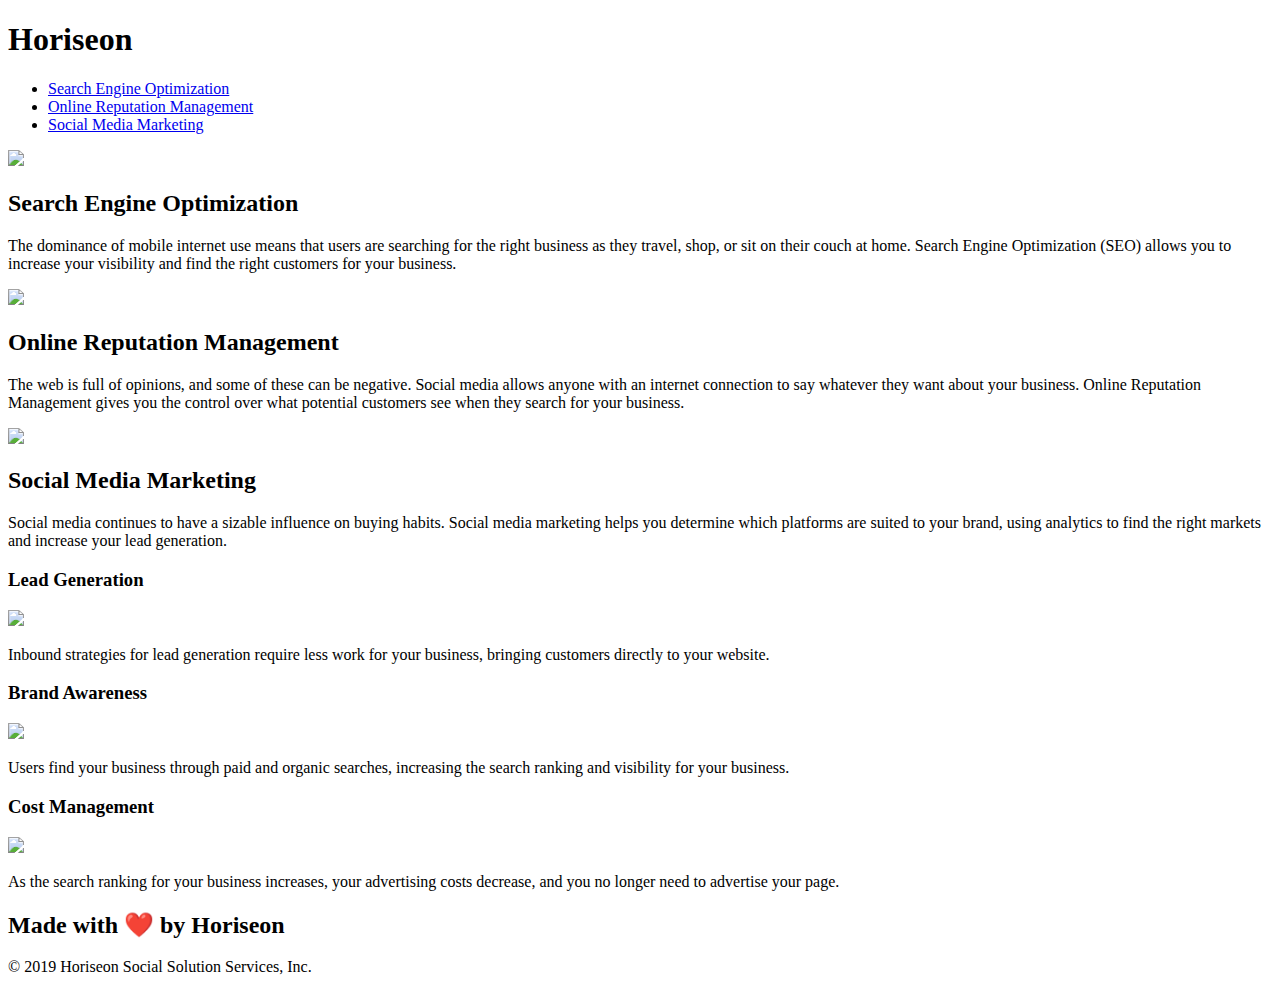
==== Develop/index.html @ 12b8831d "Added comments to each section/content of the HTML for better understanding" ====
<!DOCTYPE html>
<html lang="en-us">

<head>
    <meta charset="UTF-8" />
    <link rel="stylesheet" href="./assets/css/style.css">
    <title>Horiseon</title>
</head>

<body>
 <!--This is the header bar and navigation links-->
    <div class="header">
        <h1>Hori<span class="seo">seo</span>n</h1>
        <div>
            <ul>
                <li>
                    <a href="#search-engine-optimization">Search Engine Optimization</a>
                </li>
                <li>
                    <a href="#online-reputation-management">Online Reputation Management</a>
                </li>
                <li>
                    <a href="#social-media-marketing">Social Media Marketing</a>
                </li>
            </ul>
        </div>
    </div>

    <!--This is the website header image/banner-->
    <div class="hero"></div>

    <!--This is the search engine optimization container/section-->
    <div class="content">
        <div class="search-engine-optimization">
            <img src="./assets/images/search-engine-optimization.jpg" class="float-left" />
            <h2>Search Engine Optimization</h2>
            <p>
                The dominance of mobile internet use means that users are searching for the right business as they travel, shop, or sit on their couch at home. Search Engine Optimization (SEO) allows you to increase your visibility and find the right customers for your business.
            </p>
        </div>

    <!--This is the online reputation management container/section-->
        <div id="online-reputation-management" class="online-reputation-management">
            <img src="./assets/images/online-reputation-management.jpg" class="float-right" />
            <h2>Online Reputation Management</h2>
            <p>
                The web is full of opinions, and some of these can be negative. Social media allows anyone with an internet connection to say whatever they want about your business. Online Reputation Management gives you the control over what potential customers see when they search for your business.
            </p>
        </div>

    <!--This is the social media marketing container/section-->
        <div id="social-media-marketing" class="social-media-marketing">
            <img src="./assets/images/social-media-marketing.jpg" class="float-left" />
            <h2>Social Media Marketing</h2>
            <p>
                Social media continues to have a sizable influence on buying habits. Social media marketing helps you determine which platforms are suited to your brand, using analytics to find the right markets and increase your lead generation.
            </p>
        </div>
    </div>

<!--This is the right side benefits container/section-->
    <div class="benefits">
        <div class="benefit-lead">
            <h3>Lead Generation</h3>
            <img src="./assets/images/lead-generation.png" />
            <p>
                Inbound strategies for lead generation require less work for your business, bringing customers directly to your website.
            </p>
        </div>
        <div class="benefit-brand">
            <h3>Brand Awareness</h3>
            <img src="./assets/images/brand-awareness.png" />
            <p>
                Users find your business through paid and organic searches, increasing the search ranking and visibility for your business.
            </p>
        </div>
        <div class="benefit-cost">
            <h3>Cost Management</h3>
            <img src="./assets/images/cost-management.png"></img>
            <p>
                As the search ranking for your business increases, your advertising costs decrease, and you no longer need to advertise your page.
            </p>
        </div>
    </div>

    <!--This is the footer/website credit-->
    <div class="footer">
        <h2>Made with ❤️️ by Horiseon</h2>
        <p>
            &copy; 2019 Horiseon Social Solution Services, Inc.
        </p>
    </div>
</body>

</html>
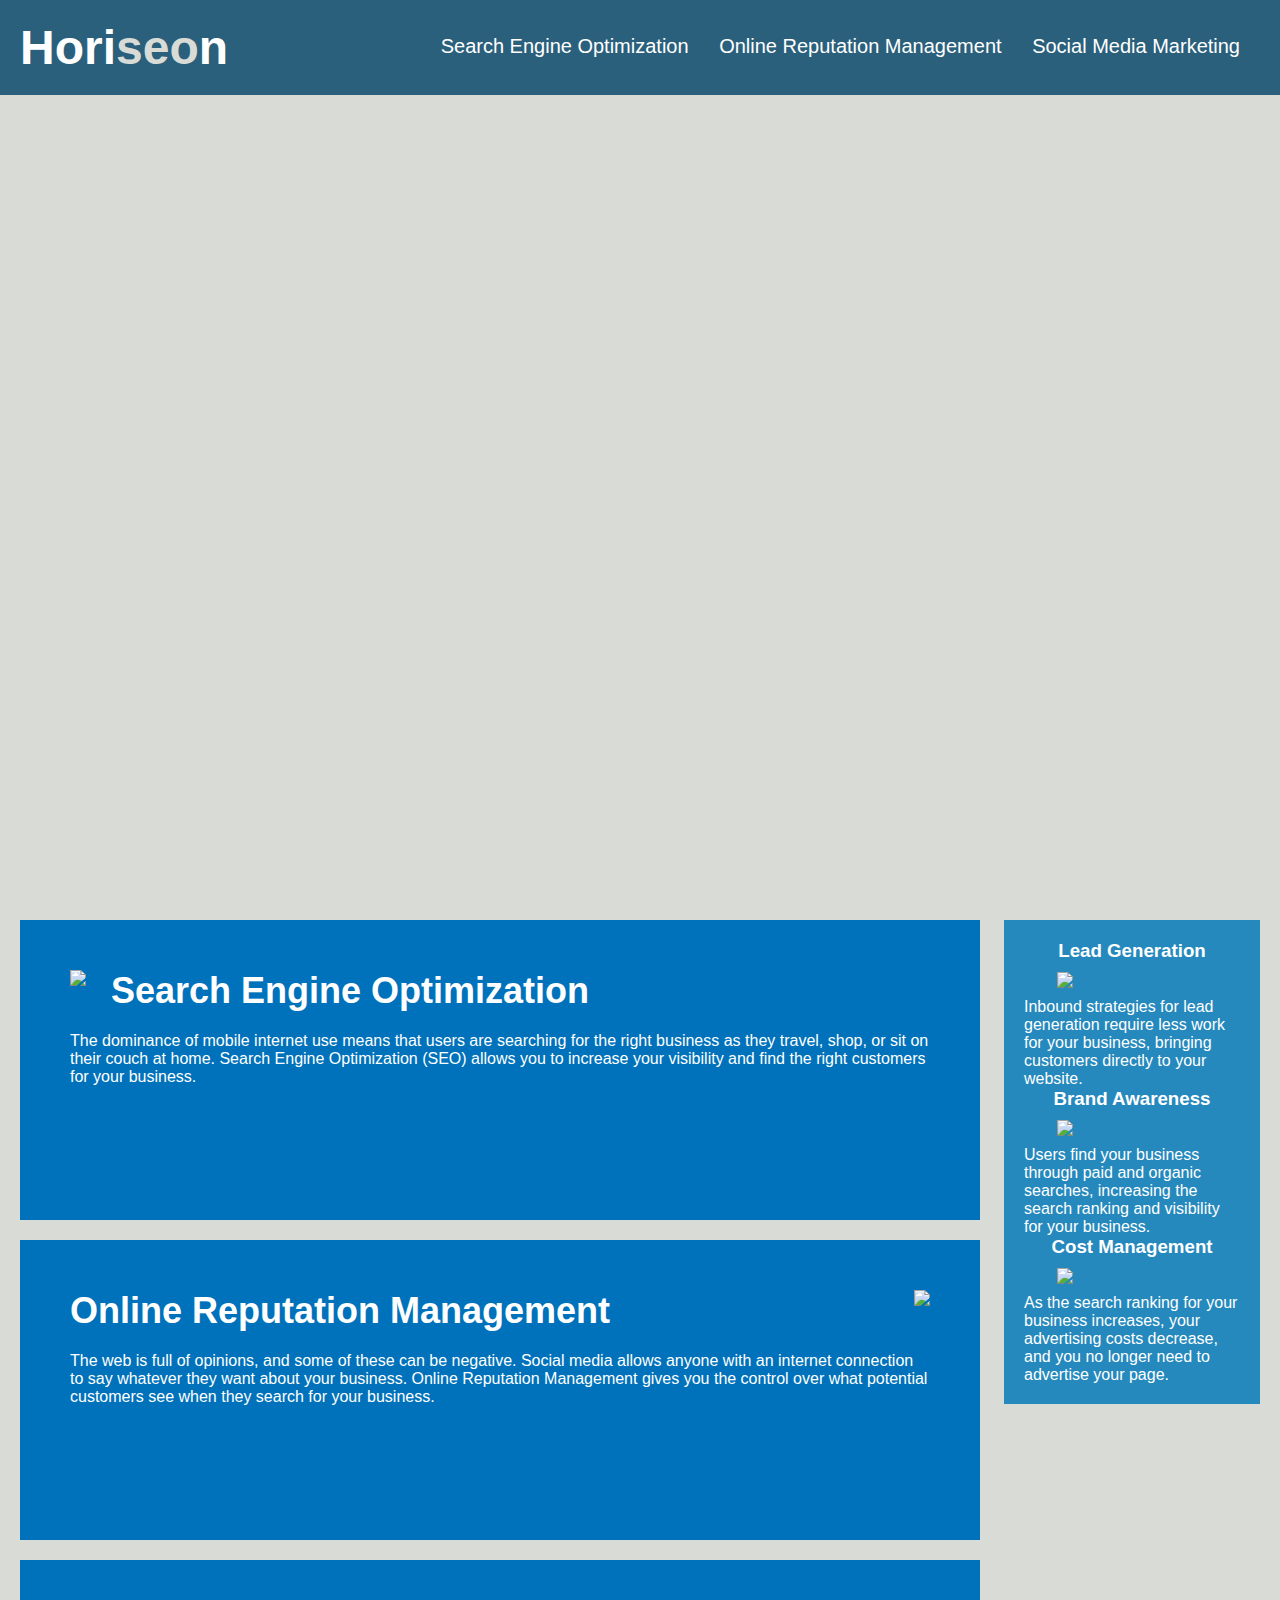
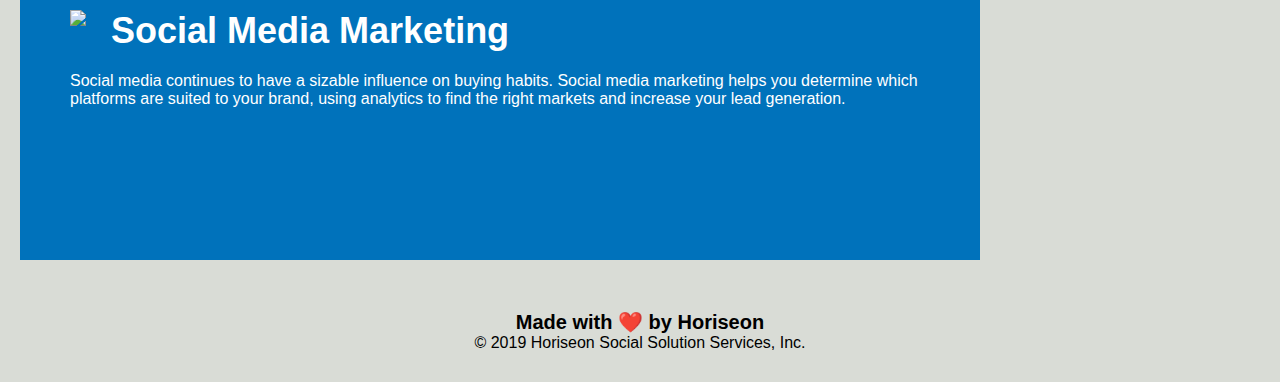
==== commit 85890464: "Made further edits to HTML comments and README" ====
--- a/Develop/index.html
+++ b/Develop/index.html
@@ -59,37 +59,37 @@
     </div>
 
 <!--This is the right side benefits container/section-->
-    <div class="benefits">
-        <div class="benefit-lead">
+    <benefits class="benefits">
+        <bullets class="benefit-bullet">
             <h3>Lead Generation</h3>
             <img src="./assets/images/lead-generation.png" />
             <p>
                 Inbound strategies for lead generation require less work for your business, bringing customers directly to your website.
             </p>
-        </div>
-        <div class="benefit-brand">
+        </bullets>
+        <bullets class="benefit-bullet">
             <h3>Brand Awareness</h3>
             <img src="./assets/images/brand-awareness.png" />
             <p>
                 Users find your business through paid and organic searches, increasing the search ranking and visibility for your business.
             </p>
-        </div>
-        <div class="benefit-cost">
+        </bullets>
+        <bullets class="benefit-bullet">
             <h3>Cost Management</h3>
             <img src="./assets/images/cost-management.png"></img>
             <p>
                 As the search ranking for your business increases, your advertising costs decrease, and you no longer need to advertise your page.
             </p>
-        </div>
-    </div>
+        </bullets>
+    </benefits>
 
     <!--This is the footer/website credit-->
-    <div class="footer">
+    <footer class="footer">
         <h2>Made with ❤️️ by Horiseon</h2>
         <p>
             &copy; 2019 Horiseon Social Solution Services, Inc.
         </p>
-    </div>
+    </footer>
 </body>
 
 </html>
--- a/Develop/assets/css/style.css
+++ b/Develop/assets/css/style.css
@@ -0,0 +1,179 @@
+* {
+    box-sizing: border-box;
+    padding: 0;
+    margin: 0;
+}
+
+body {
+    background-color: #d9dcd6;
+}
+
+.header {
+    padding: 20px;
+    font-family: 'Trebuchet MS', 'Lucida Sans Unicode', 'Lucida Grande', 'Lucida Sans', Arial, sans-serif;
+    background-color: #2a607c;
+    color: #ffffff;
+}
+
+/*This controls the placement and font size of the 'Horiseon' title*/
+.header h1 {
+    display: inline-block;
+    font-size: 48px;
+}
+
+/*This controls the color of 'seo' in the title*/
+.header h1 .seo {
+    color: #d9dcd6;
+}
+
+/*This section controls the header navigation links*/
+.header div {
+    padding-top: 15px;
+    margin-right: 20px;
+    float: right;
+    font-family: 'Gill Sans', 'Gill Sans MT', Calibri, 'Trebuchet MS', sans-serif;
+    font-size: 20px;
+}
+
+.header div ul {
+    list-style-type: none;
+}
+
+.header div ul li {
+    display: inline-block;
+    margin-left: 25px;
+}
+
+a {
+    color: #ffffff;
+    text-decoration: none;
+}
+
+p {
+    font-size: 16px;
+}
+
+/*This controls the placement of the header/banner image*/
+.hero {
+    height: 800px;
+    width: 100%;
+    margin-bottom: 25px;
+    background-image: url("../images/digital-marketing-meeting.jpg");
+    background-size: cover;
+    background-position: center;
+}
+
+/*This controls the placement of the pictures within each content section*/
+.float-left {
+    float: left;
+    margin-right: 25px;
+}
+
+.float-right {
+    float: right;
+    margin-left: 25px;
+}
+
+/*This controls the placement of the content boxes*/
+.content {
+    width: 75%;
+    display: inline-block;
+    margin-left: 20px;
+}
+
+/*This controls the placement of the right benefits box*/
+.benefits {
+    margin-right: 20px;
+    padding: 20px;
+    clear: both;
+    float: right;
+    width: 20%;
+    height: 100%;
+    font-family: 'Gill Sans', 'Gill Sans MT', Calibri, 'Trebuchet MS', sans-serif;
+    background-color: #2589bd;
+}
+
+/*This section styles each point in the right side benefits container */
+.benefit-bullet {
+    margin-bottom: 32px;
+    color: #ffffff;
+}
+
+.benefit-bullet h3 {
+    margin-bottom: 10px;
+    text-align: center;
+}
+
+.benefit-bullet img {
+    display: block;
+    margin: 10px auto;
+    max-width: 150px;
+}
+
+/*This section controls our containers for Search Engine Optiomization and Social Media Marketing*/
+.search-engine-optimization {
+    margin-bottom: 20px;
+    padding: 50px;
+    height: 300px;
+    font-family: 'Gill Sans', 'Gill Sans MT', Calibri, 'Trebuchet MS', sans-serif;
+    background-color: #0072bb;
+    color: #ffffff;
+}
+
+.online-reputation-management {
+    margin-bottom: 20px;
+    padding: 50px;
+    height: 300px;
+    font-family: 'Gill Sans', 'Gill Sans MT', Calibri, 'Trebuchet MS', sans-serif;
+    background-color: #0072bb;
+    color: #ffffff;
+}
+
+.social-media-marketing {
+    margin-bottom: 20px;
+    padding: 50px;
+    height: 300px;
+    font-family: 'Gill Sans', 'Gill Sans MT', Calibri, 'Trebuchet MS', sans-serif;
+    background-color: #0072bb;
+    color: #ffffff;
+}
+
+.search-engine-optimization img {
+    max-height: 200px;
+}
+
+.online-reputation-management img {
+    max-height: 200px;
+}
+
+.social-media-marketing img {
+    max-height: 200px;
+}
+
+.search-engine-optimization h2 {
+    margin-bottom: 20px;
+    font-size: 36px;
+}
+
+.online-reputation-management h2 {
+    margin-bottom: 20px;
+    font-size: 36px;
+}
+
+.social-media-marketing h2 {
+    margin-bottom: 20px;
+    font-size: 36px;
+}
+
+/*This is our footer styling*/
+.footer {
+    padding: 30px;
+    clear: both;
+    font-family: 'Trebuchet MS', 'Lucida Sans Unicode', 'Lucida Grande', 'Lucida Sans', Arial, sans-serif;
+    text-align: center;
+}
+
+/*Controls the size of the second text row in the footer*/
+.footer h2 {
+    font-size: 20px; 
+}
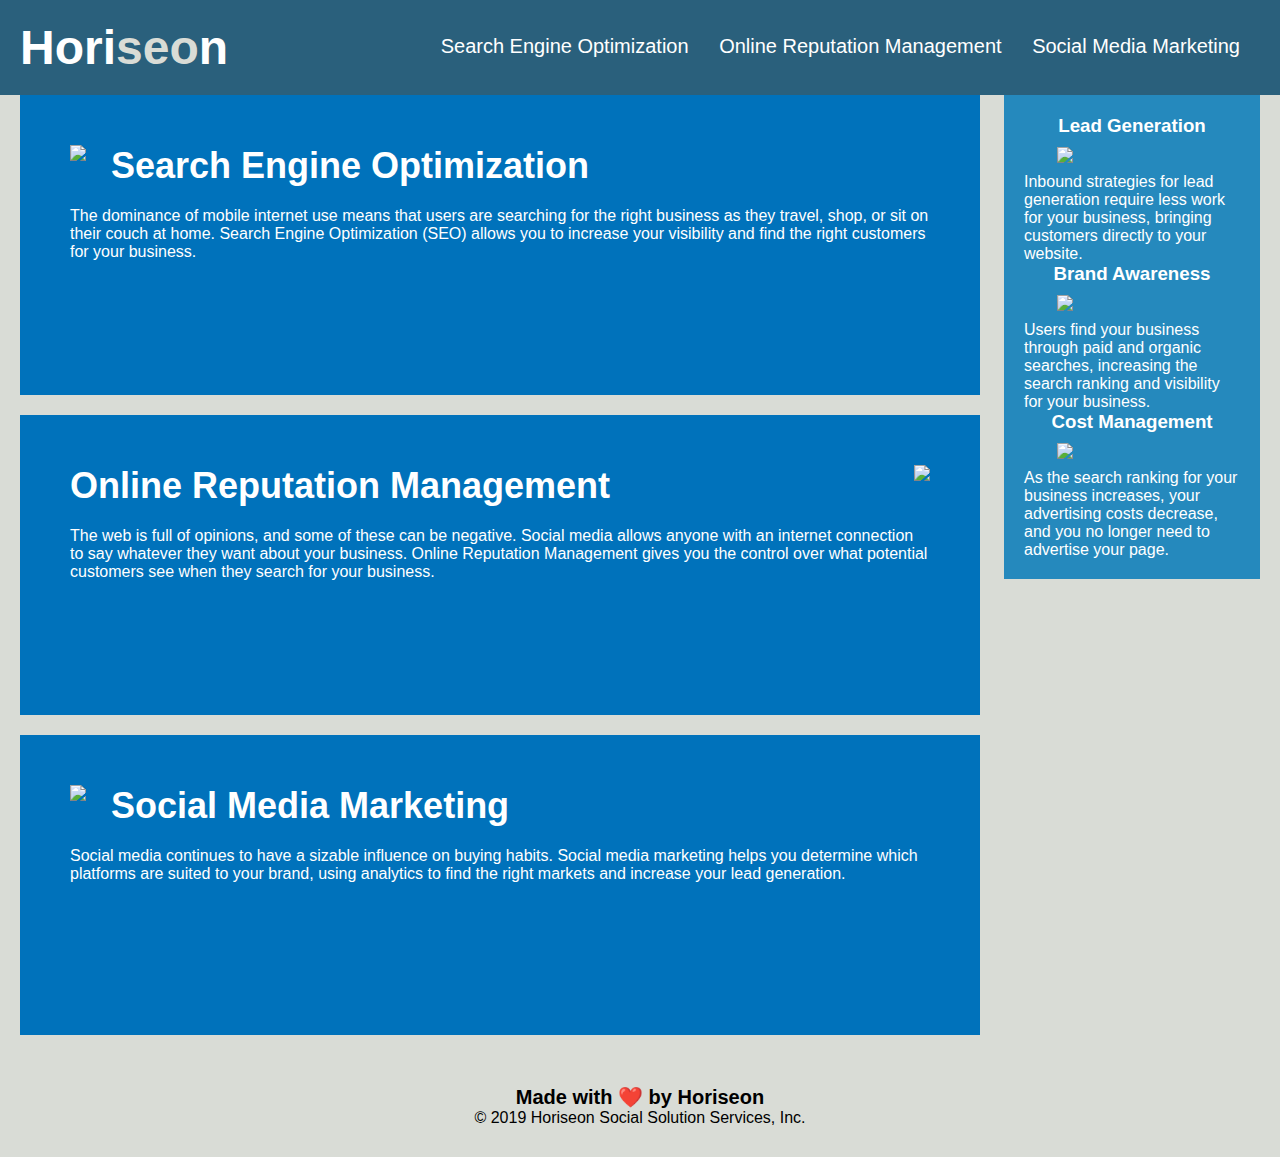
==== commit bd2f4efb: "Cleaned up both css and html codes" ====
--- a/Develop/index.html
+++ b/Develop/index.html
@@ -9,9 +9,9 @@
 
 <body>
  <!--This is the header bar and navigation links-->
-    <div class="header">
+    <header class="header">
         <h1>Hori<span class="seo">seo</span>n</h1>
-        <div>
+        <nav>
             <ul>
                 <li>
                     <a href="#search-engine-optimization">Search Engine Optimization</a>
@@ -23,40 +23,40 @@
                     <a href="#social-media-marketing">Social Media Marketing</a>
                 </li>
             </ul>
-        </div>
-    </div>
+        </nav>
+    </header>
 
     <!--This is the website header image/banner-->
-    <div class="hero"></div>
+    <banner class="hero"></banner>
 
     <!--This is the search engine optimization container/section-->
-    <div class="content">
-        <div class="search-engine-optimization">
+    <content class="content">
+        <section class="section">
             <img src="./assets/images/search-engine-optimization.jpg" class="float-left" />
             <h2>Search Engine Optimization</h2>
             <p>
                 The dominance of mobile internet use means that users are searching for the right business as they travel, shop, or sit on their couch at home. Search Engine Optimization (SEO) allows you to increase your visibility and find the right customers for your business.
             </p>
-        </div>
+        </section>
 
     <!--This is the online reputation management container/section-->
-        <div id="online-reputation-management" class="online-reputation-management">
+        <section class="section">
             <img src="./assets/images/online-reputation-management.jpg" class="float-right" />
             <h2>Online Reputation Management</h2>
             <p>
                 The web is full of opinions, and some of these can be negative. Social media allows anyone with an internet connection to say whatever they want about your business. Online Reputation Management gives you the control over what potential customers see when they search for your business.
             </p>
-        </div>
+        </section>
 
     <!--This is the social media marketing container/section-->
-        <div id="social-media-marketing" class="social-media-marketing">
+        <section class="section">
             <img src="./assets/images/social-media-marketing.jpg" class="float-left" />
             <h2>Social Media Marketing</h2>
             <p>
                 Social media continues to have a sizable influence on buying habits. Social media marketing helps you determine which platforms are suited to your brand, using analytics to find the right markets and increase your lead generation.
             </p>
-        </div>
-    </div>
+        </section>
+    </content>
 
 <!--This is the right side benefits container/section-->
     <benefits class="benefits">
--- a/Develop/assets/css/style.css
+++ b/Develop/assets/css/style.css
@@ -1,13 +1,16 @@
+/*This is the universal selector*/
 * {
     box-sizing: border-box;
     padding: 0;
     margin: 0;
 }
 
+/*This is the webpage background color*/
 body {
     background-color: #d9dcd6;
 }
 
+/*This styles the header*/
 .header {
     padding: 20px;
     font-family: 'Trebuchet MS', 'Lucida Sans Unicode', 'Lucida Grande', 'Lucida Sans', Arial, sans-serif;
@@ -27,7 +30,7 @@
 }
 
 /*This section controls the header navigation links*/
-.header div {
+.header nav {
     padding-top: 15px;
     margin-right: 20px;
     float: right;
@@ -35,11 +38,13 @@
     font-size: 20px;
 }
 
-.header div ul {
+/*This gives the list in the navigation bar their style*/
+.header nav ul {
     list-style-type: none;
 }
 
-.header div ul li {
+/*This puts the navi links inline*/
+.header nav ul li {
     display: inline-block;
     margin-left: 25px;
 }
@@ -111,7 +116,7 @@
 }
 
 /*This section controls our containers for Search Engine Optiomization and Social Media Marketing*/
-.search-engine-optimization {
+.section {
     margin-bottom: 20px;
     padding: 50px;
     height: 300px;
@@ -120,47 +125,11 @@
     color: #ffffff;
 }
 
-.online-reputation-management {
-    margin-bottom: 20px;
-    padding: 50px;
-    height: 300px;
-    font-family: 'Gill Sans', 'Gill Sans MT', Calibri, 'Trebuchet MS', sans-serif;
-    background-color: #0072bb;
-    color: #ffffff;
-}
-
-.social-media-marketing {
-    margin-bottom: 20px;
-    padding: 50px;
-    height: 300px;
-    font-family: 'Gill Sans', 'Gill Sans MT', Calibri, 'Trebuchet MS', sans-serif;
-    background-color: #0072bb;
-    color: #ffffff;
-}
-
-.search-engine-optimization img {
+.section img {
     max-height: 200px;
 }
 
-.online-reputation-management img {
-    max-height: 200px;
-}
-
-.social-media-marketing img {
-    max-height: 200px;
-}
-
-.search-engine-optimization h2 {
-    margin-bottom: 20px;
-    font-size: 36px;
-}
-
-.online-reputation-management h2 {
-    margin-bottom: 20px;
-    font-size: 36px;
-}
-
-.social-media-marketing h2 {
+.section h2 {
     margin-bottom: 20px;
     font-size: 36px;
 }
